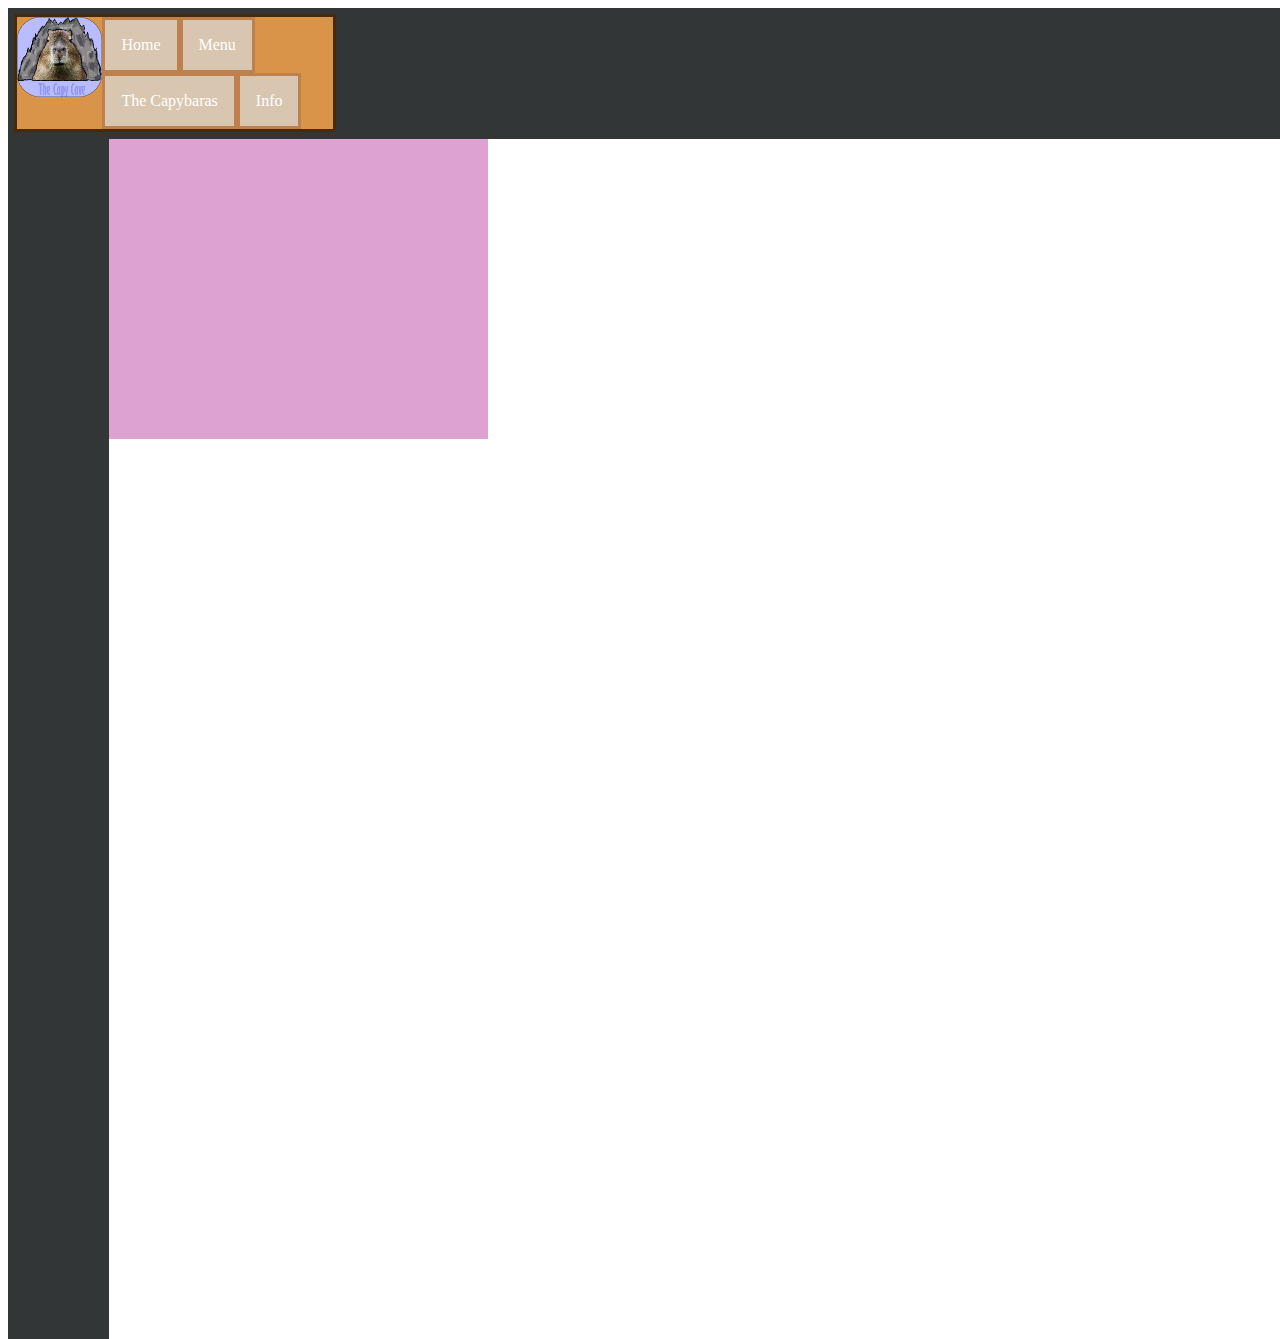
==== info.html @ 9bf41973 "Add files via upload" ====
<!DOCTYPE html>
<html lang="en">
<head>
   
    <title>TheCapyCave</title>
    
    <link rel="stylesheet" type="text/css" href="styles.css">
</head>
<body>
<!--****************************************************************************************-->

<div class="header"><nav class="sml">
    
    <ul>
        <img class="test" src="images/logo export.png" alt="Capy Cave" height="80px"> 
        <li><a href="index.html">Home</a></li>
        <li><a href="menu.html">Menu</a></li>
        <li><a href="thecapybaras.html">The Capybaras</a></li>
        <li><a href="info.html">Info</a></li>
    </ul>
</nav></div>
<div class="sidebox"></div>
<div class="r"><iframe src="https://www.google.com/maps/embed?pb=!1m18!1m12!1m3!1d3572.0642566155625!2d-1.8684608582833948!3d50.72307703358686!2m3!1f0!2f0!3f0!3m2!1i1024!2i768!4f13.1!3m3!1m2!1s0x4873a1d95edf5ca7%3A0x61ed75657b19420d!2sThe%20Bournemouth%20and%20Poole%20College%20International!5e0!3m2!1sen!2suk!4v1704275476256!5m2!1sen!2suk" width="600" height="450" style="border:0;" allowfullscreen="" loading="lazy" referrerpolicy="no-referrer-when-downgrade"></iframe></div>

 <!--****************************************************************************************-->   
</body>

<!--<img src="images/Dark souls.jpg" alt="dark souls 3" usemap="#DS3">
    <map name="DS3">
    <area shape="default" href="darksouls.html" alt="Darksouls3"></map>-->

</html>
---- styles.css ----
body{   /*this body section will add styles to the whole page*/
    background-color: rgba(84, 159, 230, 0); /*This changes the background colour*/
    text-align: left; /*This piece of code makes all content center in to the left*/
    
} 



.top{
    background-color: orange;
    height: 500px;
    width: 100%;

}

.l{
    background-color: rgb(243, 52, 4);
    height: 300px;
    width: 60%;
    float: left;
}

.m{
    
    height: 300px;
    width: 10%;
    float: left;
}

.r{
    background-color: rgb(221, 161, 210);
    height: 300px;
    width: 30%;
    float: left;
}

 .main{background-color: #94a2f2;
width: 101%;
height:1200px;}

.title {text-align: center;
font-family:'Gill Sans MT condensed';
font-size: 54px;
color:rgb(139, 179, 59) ;
border: 3px hidden #d89549;
border-radius: 15px;
background-color: #d9c6b0;
margin: auto; width: fit-content;
}

.mainbox {font-family:'Gill Sans MT';
text-align: center; 
font-size: 25px;
color: rgb(139, 179, 59);
background-color: #d9ccb0;
border: 3px solid #cf8733; border-radius: 20px;
width: 2000px; margin: auto;
margin-left: 13.5%;}

.nav { background-color: rgb(241, 191, 83);
    height: 5%;
    width: 25%;
    border: 3px solid rgb(190, 155, 77);
    text-align: center;
    display: inline-block;
}

.test {float: left;}
.food {float: left; background-color: rgb(61, 200, 235);
    width: 35%; height: 1200px;
text-align: center;}
.boxtest {max-height: 600px; width: 35%; background-color: rgb(96, 170, 77);
min-height: 150px;}
.capysnacks {float:left; background-color: rgb(126, 219, 114);
    width: 22%; height: 1200px;
text-align: center;}
.drinks {float: right; background-color: rgb(61, 200, 235);
    width: 35%; height: 1200px;
text-align: center;}

ul {list-style-type: none;
    margin: 0;
    padding: 0;
    overflow: hidden;
     background-color: #d89549;
    }

   li {float: left;
     border: 3px solid rgb(190, 128, 77);
    background-color: #d9c6b0;} 

   li a {display: block;
   color: white;
   text-align: center;
   padding: 16px;
   text-decoration: none;}

   li a:hover {background-color: #7bc4e6;}

.sml {background-color: rgb(236, 202, 128);
height: 5%;
width: 25%;
border: 3px solid #472a07;
}

.header {background-color: rgb(50, 54, 54);
width: 100%;
height: 25%;
padding: 0.5%; }

.sidebox { float: left; background-color: rgb(50, 54, 54);
 height: 1200px; 
 width: 8%;}

 .namesandinfo {float: left; background-color: blueviolet;
width: 46%; height: 1200px;
text-align: center;}

.capyhistory {float: right; background-color: beige;
width: 46%; height: 1200px;
text-align: center;}

.imagetest {float:left;
border: hidden; padding: 60px; margin: 40px;}
.imagetest2 {float:right;
    border: hidden; padding: 60px; margin: 40px;}
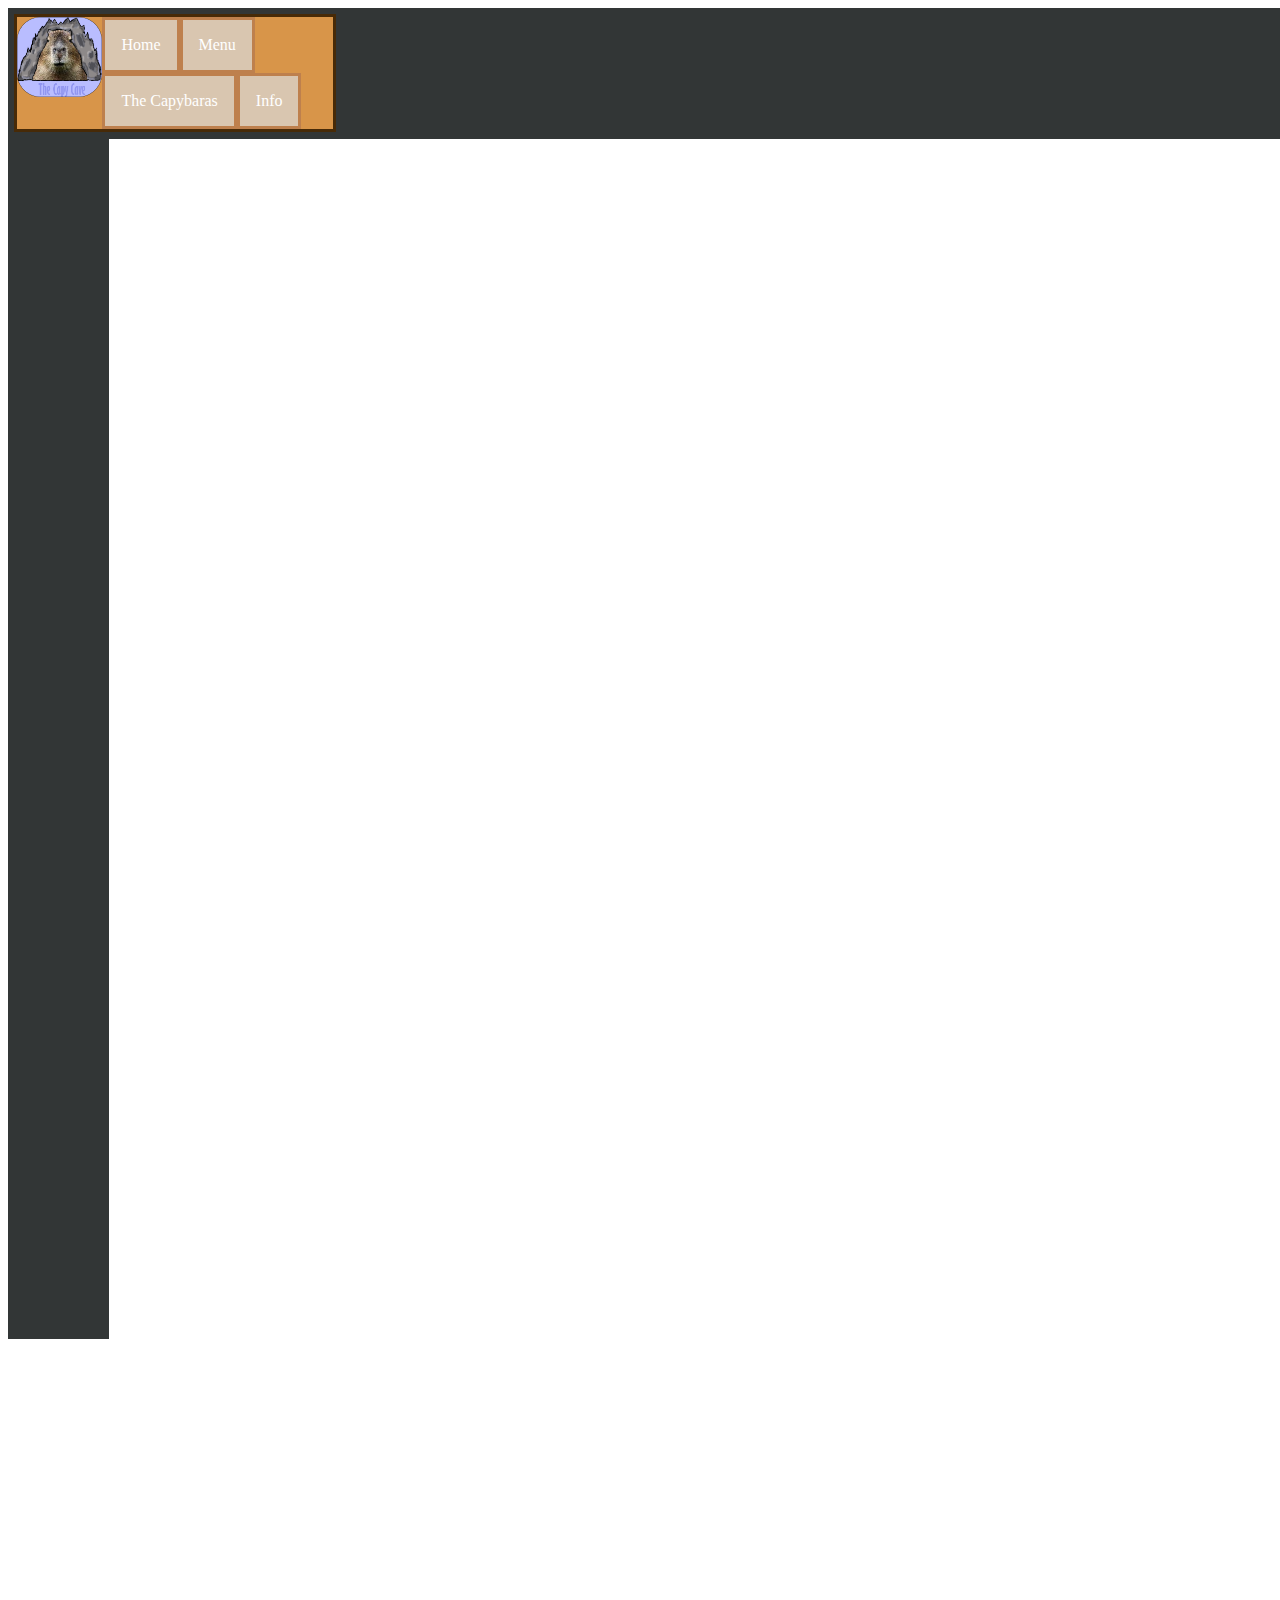
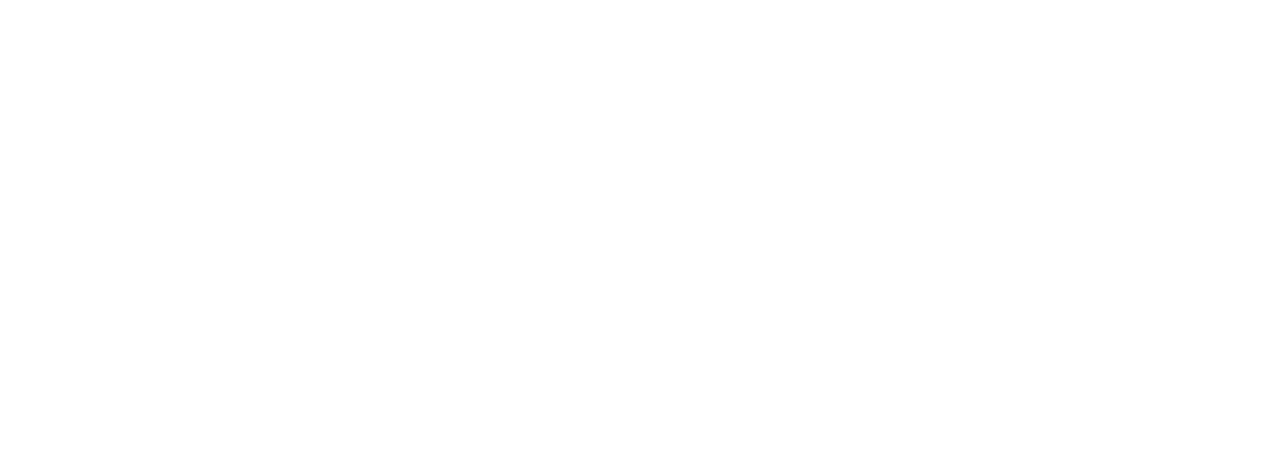
==== commit b156fb4a: "Update info.html" ====
--- a/info.html
+++ b/info.html
@@ -20,7 +20,7 @@
     </ul>
 </nav></div>
 <div class="sidebox"></div>
-<div class="r"><iframe src="https://www.google.com/maps/embed?pb=!1m18!1m12!1m3!1d3572.0642566155625!2d-1.8684608582833948!3d50.72307703358686!2m3!1f0!2f0!3f0!3m2!1i1024!2i768!4f13.1!3m3!1m2!1s0x4873a1d95edf5ca7%3A0x61ed75657b19420d!2sThe%20Bournemouth%20and%20Poole%20College%20International!5e0!3m2!1sen!2suk!4v1704275476256!5m2!1sen!2suk" width="600" height="450" style="border:0;" allowfullscreen="" loading="lazy" referrerpolicy="no-referrer-when-downgrade"></iframe></div>
+<iframe src="https://www.google.com/maps/embed?pb=!1m18!1m12!1m3!1d3572.0642566155625!2d-1.8684608582833948!3d50.72307703358686!2m3!1f0!2f0!3f0!3m2!1i1024!2i768!4f13.1!3m3!1m2!1s0x4873a1d95edf5ca7%3A0x61ed75657b19420d!2sThe%20Bournemouth%20and%20Poole%20College%20International!5e0!3m2!1sen!2suk!4v1704275476256!5m2!1sen!2suk" width="100%" height="700px" style="border:0;" allowfullscreen="" loading="lazy" referrerpolicy="no-referrer-when-downgrade"></iframe>
 
  <!--****************************************************************************************-->   
 </body>
@@ -29,4 +29,4 @@
     <map name="DS3">
     <area shape="default" href="darksouls.html" alt="Darksouls3"></map>-->
 
-</html>+</html>
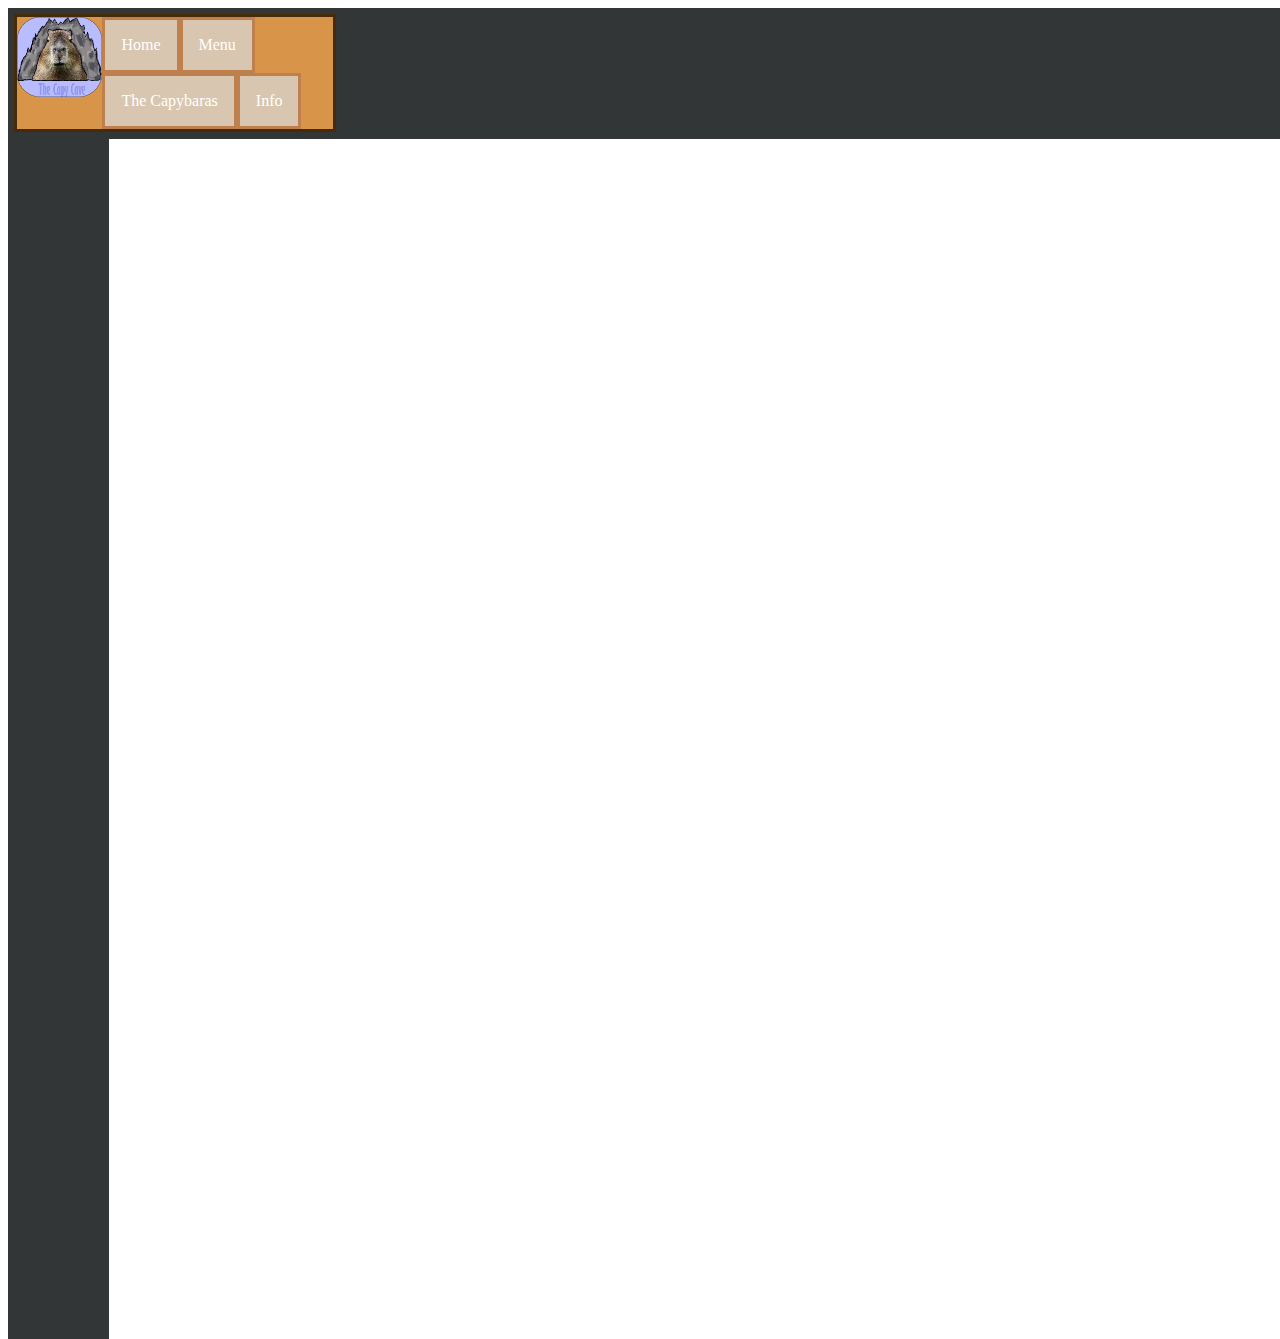
==== commit 025a254a: "Update info.html" ====
--- a/info.html
+++ b/info.html
@@ -20,7 +20,7 @@
     </ul>
 </nav></div>
 <div class="sidebox"></div>
-<iframe src="https://www.google.com/maps/embed?pb=!1m18!1m12!1m3!1d3572.0642566155625!2d-1.8684608582833948!3d50.72307703358686!2m3!1f0!2f0!3f0!3m2!1i1024!2i768!4f13.1!3m3!1m2!1s0x4873a1d95edf5ca7%3A0x61ed75657b19420d!2sThe%20Bournemouth%20and%20Poole%20College%20International!5e0!3m2!1sen!2suk!4v1704275476256!5m2!1sen!2suk" width="100%" height="700px" style="border:0;" allowfullscreen="" loading="lazy" referrerpolicy="no-referrer-when-downgrade"></iframe>
+<iframe src="https://www.google.com/maps/embed?pb=!1m18!1m12!1m3!1d3572.0642566155625!2d-1.8684608582833948!3d50.72307703358686!2m3!1f0!2f0!3f0!3m2!1i1024!2i768!4f13.1!3m3!1m2!1s0x4873a1d95edf5ca7%3A0x61ed75657b19420d!2sThe%20Bournemouth%20and%20Poole%20College%20International!5e0!3m2!1sen!2suk!4v1704275476256!5m2!1sen!2suk" width="92%" height="700px" style="border:0;" allowfullscreen="" loading="lazy" referrerpolicy="no-referrer-when-downgrade"></iframe>
 
  <!--****************************************************************************************-->   
 </body>
